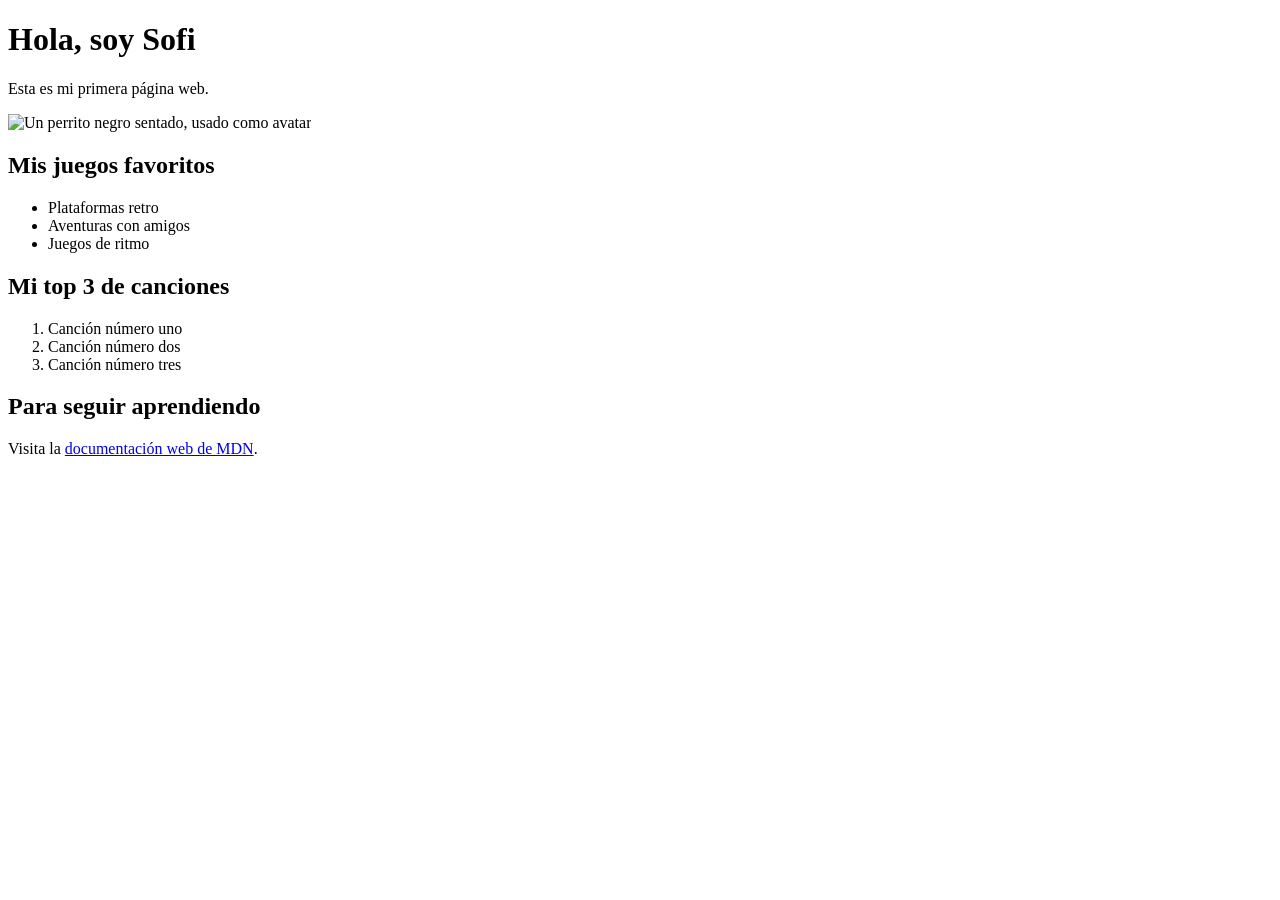
==== completed-examples/lesson-02/index.html @ fda97a56 "feat(completed-examples): add lesson 2 example completed" ====
<!DOCTYPE html>
<html lang="es">
  <head>
    <meta charset="UTF-8">
    <meta name="viewport" content="width=device-width, initial-scale=1.0">
    <title>Mi página con imágenes, listas y enlaces</title>
  </head>
  <body>
    <h1>Hola, soy Sofi</h1>
    <p>Esta es mi primera página web.</p>

    <img src="https://picsum.photos/id/237/200/200" alt="Un perrito negro sentado, usado como avatar">

    <h2>Mis juegos favoritos</h2>
    <ul>
      <li>Plataformas retro</li>
      <li>Aventuras con amigos</li>
      <li>Juegos de ritmo</li>
    </ul>

    <h2>Mi top 3 de canciones</h2>
    <ol>
      <li>Canción número uno</li>
      <li>Canción número dos</li>
      <li>Canción número tres</li>
    </ol>

    <h2>Para seguir aprendiendo</h2>
    <p>
      Visita la
      <a href="https://developer.mozilla.org/es/" target="_blank" rel="noopener">documentación web de MDN</a>.
    </p>
  </body>
</html>
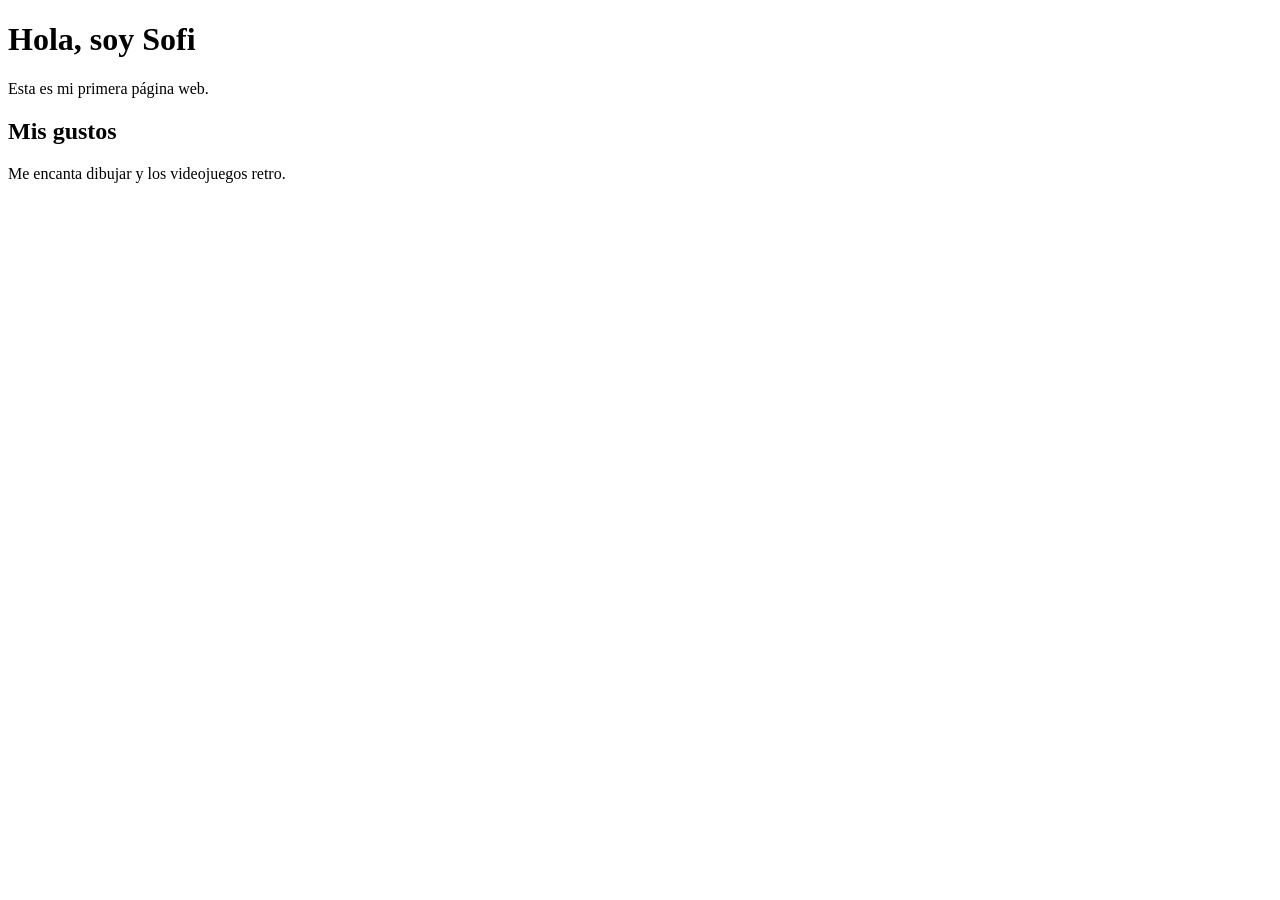
==== commit a266e9b2: "feat(completed-examples): update lesson 2 example completed" ====
--- a/completed-examples/lesson-02/index.html
+++ b/completed-examples/lesson-02/index.html
@@ -3,32 +3,13 @@
   <head>
     <meta charset="UTF-8">
     <meta name="viewport" content="width=device-width, initial-scale=1.0">
-    <title>Mi página con imágenes, listas y enlaces</title>
+    <title>Mi primera página</title>
   </head>
   <body>
     <h1>Hola, soy Sofi</h1>
     <p>Esta es mi primera página web.</p>
 
-    <img src="https://picsum.photos/id/237/200/200" alt="Un perrito negro sentado, usado como avatar">
-
-    <h2>Mis juegos favoritos</h2>
-    <ul>
-      <li>Plataformas retro</li>
-      <li>Aventuras con amigos</li>
-      <li>Juegos de ritmo</li>
-    </ul>
-
-    <h2>Mi top 3 de canciones</h2>
-    <ol>
-      <li>Canción número uno</li>
-      <li>Canción número dos</li>
-      <li>Canción número tres</li>
-    </ol>
-
-    <h2>Para seguir aprendiendo</h2>
-    <p>
-      Visita la
-      <a href="https://developer.mozilla.org/es/" target="_blank" rel="noopener">documentación web de MDN</a>.
-    </p>
+    <h2>Mis gustos</h2>
+    <p>Me encanta dibujar y los videojuegos retro.</p>
   </body>
 </html>
